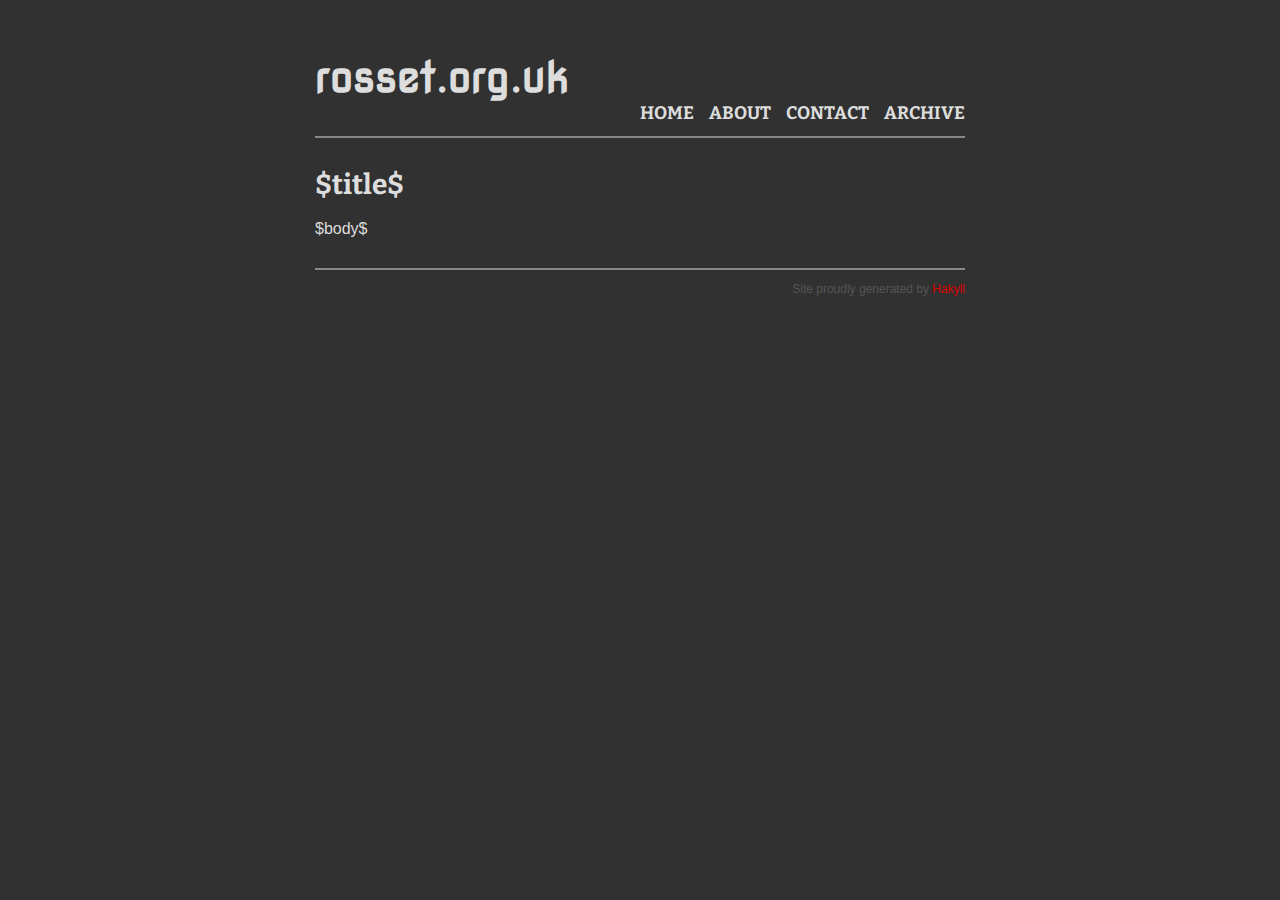
==== templates/default.html @ 4fe71c3a "initial commit" ====
<?xml version="1.0" encoding="UTF-8"?>
<!DOCTYPE html PUBLIC "-//W3C//DTD XHTML 1.0 Strict//EN"
"http://www.w3.org/TR/xhtml1/DTD/xhtml1-strict.dtd">
<html xmlns="http://www.w3.org/1999/xhtml" xml:lang="en" lang="en">
    <head>
        <meta http-equiv="Content-Type" content="text/html; charset=UTF-8" />
        <title>$title$ -- rosset.org.uk</title>
        <link href="http://fonts.googleapis.com/css?family=Bitter" rel="stylesheet" type="text/css"/>
        <link href="http://fonts.googleapis.com/css?family=Nova+Square" rel="stylesheet" type="text/css"/>
        <link rel="stylesheet" type="text/css" href="/css/default.css" />
    </head>
    <body>
        <div id="header">
            <div id="logo">
                <span><a href="/">rosset.org.uk</a></span>
            </div>
            <div id="navigation">
                <a href="/">Home</a>
                <a href="/about.html">About</a>
                <a href="/contact.html">Contact</a>
                <a href="/archive.html">Archive</a>
            </div>
        </div>

        <div id="content">
            <h1>$title$</h1>

            $body$
        </div>
        <div id="footer">
            Site proudly generated by
            <a href="http://jaspervdj.be/hakyll">Hakyll</a>
        </div>

    <div> <!-- Piwik Image Tracker -->
        <img src="http://piwik.rosset.org.uk/piwik.php?idsite=3&amp;rec=1" style="border:0" alt="" />
    </div> <!-- End Piwik -->
    </body>
</html>
---- css/default.css ----
body {
    color: #dddddd;
    font-size: 16px;
    font-family:"DejaVu Sans Condensed",Tahoma,Helvetica,sans-serif;
    margin: 40px auto 0px auto;
    width: 650px;
    background-color: #313131;
}

a:link {
	color:#dd0000;
	text-decoration: none;
} /* unvisited link */

a:visited {
	color:#bb0000;
	text-decoration: none;
} /* visited link */

a:hover {
	color:#dddddd;
	background-color: #444444;
	text-decoration: none;
} /* mouse over link */

a:active {
	color:#FF0000;
	text-decoration: none;
} /* selected link */

div#header {
    border-bottom: 2px solid #888888;
    margin-bottom: 30px;
    padding: 12px 0px 12px 0px;
}

div#logo a {
    color: #dddddd;
	font-family: 'Nova Square', serif;
    font-size: 42px;
    font-weight: bold;
    text-decoration: none;
	display: inline-block;
}

div#header #navigation {
    text-align: right;
	font-family: 'Bitter', serif;
}

div#header #navigation a {
    color: #dddddd;
    font-size: 18px;
    font-weight: bold;
    margin-left: 12px;
    text-decoration: none;
    text-transform: uppercase;
}

div#footer {
    border-top: solid 2px #888888;
    color: #555;
    font-size: 12px;
    margin-top: 30px;
    padding: 12px 0px 12px 0px;
    text-align: right;
}

h1 {
	font-family: 'Bitter', serif;
	font-size: 28px;
}

h2 {
	font-family: 'Bitter', serif;
	font-size: 24px;
}

h3 {
	font-family: 'Bitter', serif;
	font-size: 20px;
}

div.info {
    color: #555;
    font-size: 14px;
    font-style: italic;
}
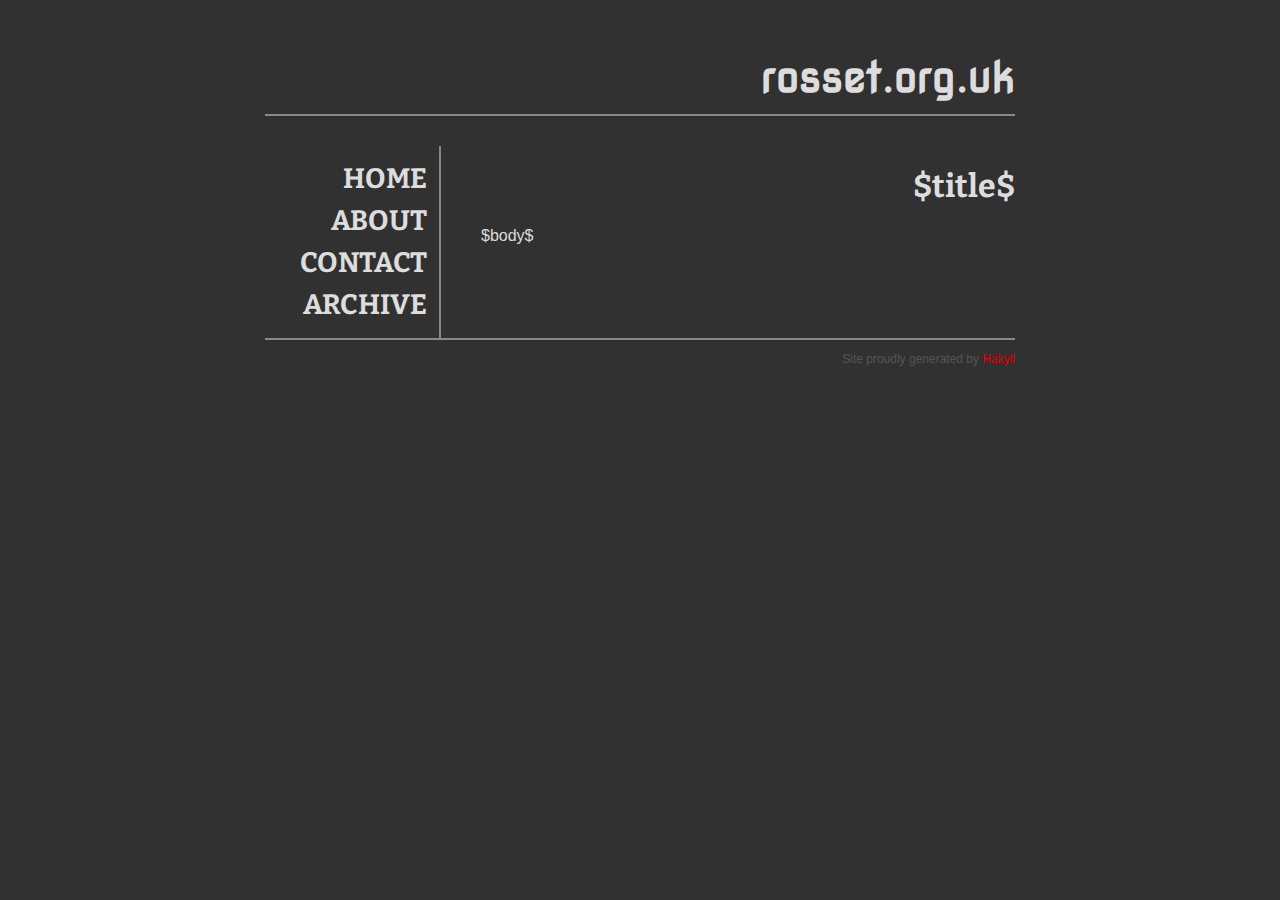
==== commit 5d37147d: "changed website layout" ====
--- a/templates/default.html
+++ b/templates/default.html
@@ -14,18 +14,20 @@
             <div id="logo">
                 <span><a href="/">rosset.org.uk</a></span>
             </div>
-            <div id="navigation">
-                <a href="/">Home</a>
-                <a href="/about.html">About</a>
-                <a href="/contact.html">Contact</a>
-                <a href="/archive.html">Archive</a>
-            </div>
         </div>
 
-        <div id="content">
-            <h1>$title$</h1>
+        <div id="wrapper">
+            <div id="navigation">
+                <a href="/">Home</a><br />
+                <a href="/about.html">About</a><br />
+                <a href="/contact.html">Contact</a><br />
+                <a href="/archive.html">Archive</a><br />
+            </div>
+            <div id="content">
+                <h1>$title$</h1>
 
-            $body$
+                $body$
+            </div>
         </div>
         <div id="footer">
             Site proudly generated by
--- a/css/default.css
+++ b/css/default.css
@@ -3,58 +3,77 @@
     font-size: 16px;
     font-family:"DejaVu Sans Condensed",Tahoma,Helvetica,sans-serif;
     margin: 40px auto 0px auto;
-    width: 650px;
+    width: 750px;
     background-color: #313131;
 }
 
 a:link {
-	color:#dd0000;
-	text-decoration: none;
+    color:#dd0000;
+    text-decoration: none;
 } /* unvisited link */
 
 a:visited {
-	color:#bb0000;
-	text-decoration: none;
+    color:#bb0000;
+    text-decoration: none;
 } /* visited link */
 
 a:hover {
-	color:#dddddd;
-	background-color: #444444;
-	text-decoration: none;
+    color:#dddddd;
+    background-color: #444444;
+    text-decoration: none;
 } /* mouse over link */
 
 a:active {
-	color:#FF0000;
-	text-decoration: none;
+    color:#FF0000;
+    text-decoration: none;
 } /* selected link */
 
 div#header {
     border-bottom: 2px solid #888888;
     margin-bottom: 30px;
     padding: 12px 0px 12px 0px;
+    text-align: right;
 }
 
 div#logo a {
     color: #dddddd;
-	font-family: 'Nova Square', serif;
+    font-family: 'Nova Square', serif;
     font-size: 42px;
     font-weight: bold;
     text-decoration: none;
-	display: inline-block;
+    display: inline-block;
 }
 
-div#header #navigation {
-    text-align: right;
-	font-family: 'Bitter', serif;
+div#wrapper {
+    float: left;
+    width: 750px;
+    height: auto;
+    overflow: hidden;
 }
 
-div#header #navigation a {
+div#navigation {
+    width: 150px;
+    float: left;
+    border-right: solid 2px #888888;
+    padding: 12px 12px 12px 12px;
+    font-family: 'Bitter', serif;
+    text-align: right;
+}
+
+div#navigation a {
     color: #dddddd;
-    font-size: 18px;
+    font-size: 28px;
     font-weight: bold;
-    margin-left: 12px;
+    line-height: 150%;
     text-decoration: none;
     text-transform: uppercase;
+}
+
+div#content {
+    padding-left: 40px;
+    padding-bottom: 20px;
+    width: auto;
+    overflow: hidden;
 }
 
 div#footer {
@@ -64,21 +83,22 @@
     margin-top: 30px;
     padding: 12px 0px 12px 0px;
     text-align: right;
+    clear: both;
 }
 
 h1 {
-	font-family: 'Bitter', serif;
-	font-size: 28px;
+    font-family: 'Bitter', serif;
+    text-align: right;
 }
 
 h2 {
-	font-family: 'Bitter', serif;
-	font-size: 24px;
+    font-family: 'Bitter', serif;
+    font-size: 24px;
 }
 
 h3 {
-	font-family: 'Bitter', serif;
-	font-size: 20px;
+    font-family: 'Bitter', serif;
+    font-size: 20px;
 }
 
 div.info {
@@ -86,3 +106,7 @@
     font-size: 14px;
     font-style: italic;
 }
+
+pre {
+    font-size: 80%;
+}
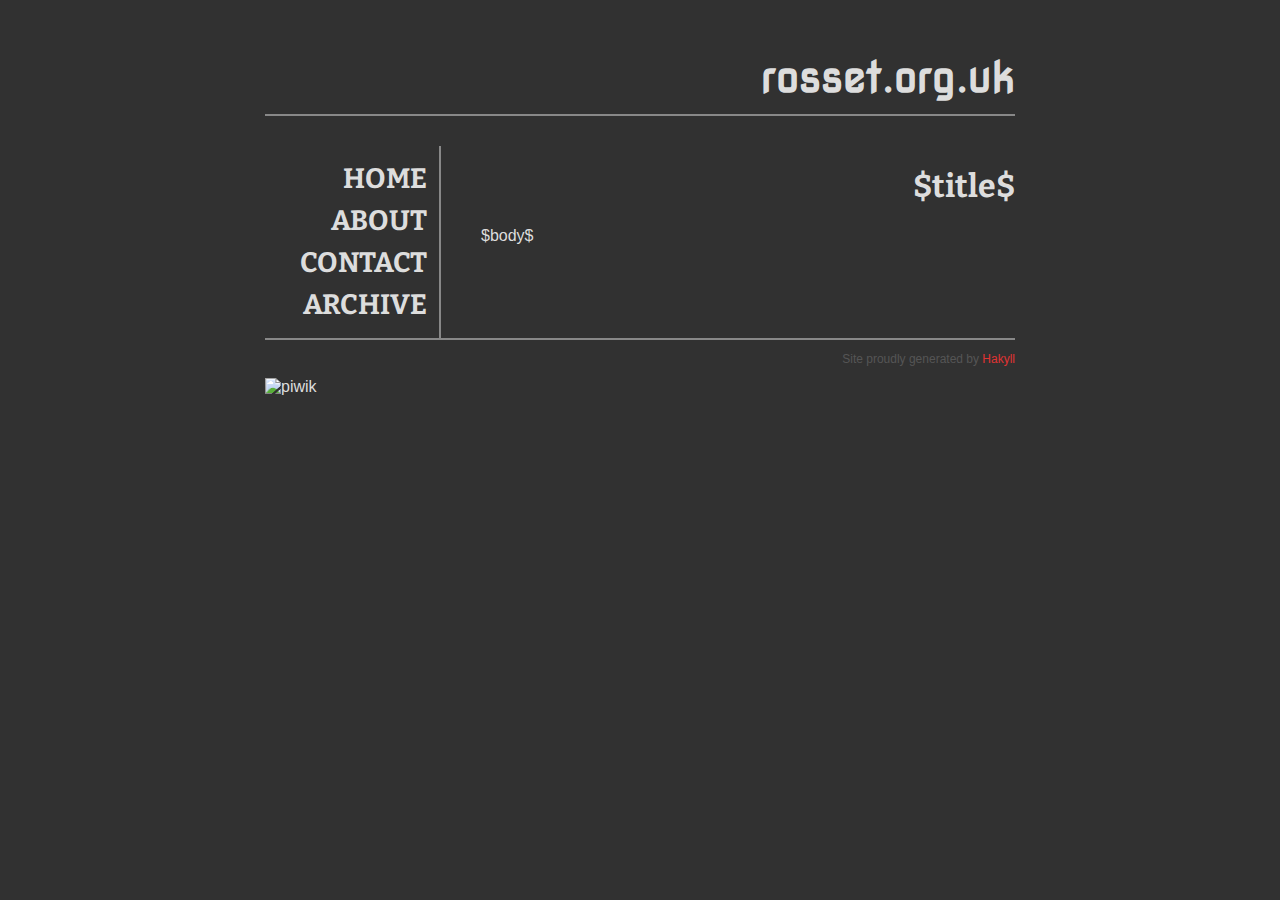
==== commit 44c3cf42: "added an alt attribute for piwik tracking img" ====
--- a/templates/default.html
+++ b/templates/default.html
@@ -35,7 +35,7 @@
         </div>
 
     <div> <!-- Piwik Image Tracker -->
-        <img src="http://piwik.rosset.org.uk/piwik.php?idsite=3&amp;rec=1" style="border:0" alt="" />
+        <img src="http://piwik.rosset.org.uk/piwik.php?idsite=3&amp;rec=1" style="border:0" alt="piwik" />
     </div> <!-- End Piwik -->
     </body>
 </html>
--- a/css/default.css
+++ b/css/default.css
@@ -8,12 +8,12 @@
 }
 
 a:link {
-    color:#dd0000;
+    color:#e03333;
     text-decoration: none;
 } /* unvisited link */
 
 a:visited {
-    color:#bb0000;
+    color:#dd3333;
     text-decoration: none;
 } /* visited link */
 
